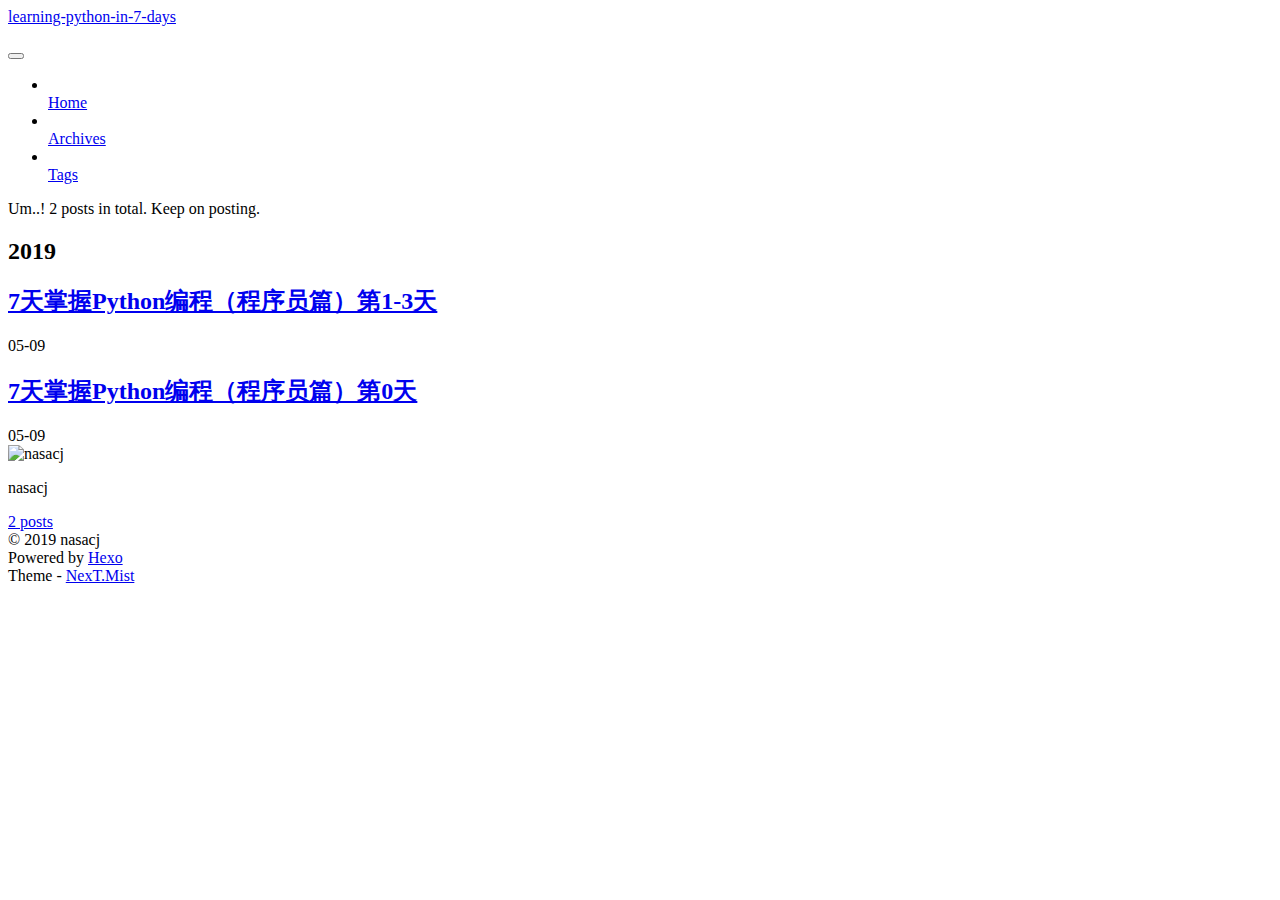
==== archives/index.html @ 67794c9d "Site updated: 2019-05-09 16:19:09" ====
<!DOCTYPE html>



  


<html class="theme-next mist use-motion" lang>
<head><meta name="generator" content="Hexo 3.8.0">
  <meta charset="UTF-8">
<meta http-equiv="X-UA-Compatible" content="IE=edge">
<meta name="viewport" content="width=device-width, initial-scale=1, maximum-scale=1">
<meta name="theme-color" content="#222">









<meta http-equiv="Cache-Control" content="no-transform">
<meta http-equiv="Cache-Control" content="no-siteapp">















  
  
  <link href="/learning-python-in-7-days/lib/fancybox/source/jquery.fancybox.css?v=2.1.5" rel="stylesheet" type="text/css">




  
  
  
  

  
    
    
  

  

  

  

  

  
    
    
    <link href="//fonts.googleapis.com/css?family=Lato:300,300italic,400,400italic,700,700italic&subset=latin,latin-ext" rel="stylesheet" type="text/css">
  






<link href="/learning-python-in-7-days/lib/font-awesome/css/font-awesome.min.css?v=4.6.2" rel="stylesheet" type="text/css">

<link href="/learning-python-in-7-days/css/main.css?v=5.1.2" rel="stylesheet" type="text/css">


  <meta name="keywords" content="Hexo, NexT">








  <link rel="shortcut icon" type="image/x-icon" href="/learning-python-in-7-days/favicon.ico?v=5.1.2">






<meta property="og:type" content="website">
<meta property="og:title" content="learning-python-in-7-days">
<meta property="og:url" content="http://nasacj.github.io/learning-python-in-7-days/archives/index.html">
<meta property="og:site_name" content="learning-python-in-7-days">
<meta property="og:locale" content="default">
<meta name="twitter:card" content="summary">
<meta name="twitter:title" content="learning-python-in-7-days">



<script type="text/javascript" id="hexo.configurations">
  var NexT = window.NexT || {};
  var CONFIG = {
    root: '/learning-python-in-7-days/',
    scheme: 'Mist',
    sidebar: {"position":"left","display":"post","offset":12,"offset_float":12,"b2t":false,"scrollpercent":false,"onmobile":false},
    fancybox: true,
    tabs: true,
    motion: true,
    duoshuo: {
      userId: '0',
      author: 'Author'
    },
    algolia: {
      applicationID: '',
      apiKey: '',
      indexName: '',
      hits: {"per_page":10},
      labels: {"input_placeholder":"Search for Posts","hits_empty":"We didn't find any results for the search: ${query}","hits_stats":"${hits} results found in ${time} ms"}
    }
  };
</script>



  <link rel="canonical" href="http://nasacj.github.io/learning-python-in-7-days/archives/">





  <title>Archive | learning-python-in-7-days</title>
  





  <script type="text/javascript">
    var _hmt = _hmt || [];
    (function() {
      var hm = document.createElement("script");
      hm.src = "https://hm.baidu.com/hm.js?c9c5a4fabb57b60c27385b3921e219c4";
      var s = document.getElementsByTagName("script")[0];
      s.parentNode.insertBefore(hm, s);
    })();
  </script>










</head>

<body itemscope itemtype="http://schema.org/WebPage" lang="default">

  
  
    
  

  <div class="container sidebar-position-left  page-archive  ">
    <div class="headband"></div>

    <header id="header" class="header" itemscope itemtype="http://schema.org/WPHeader">
      <div class="header-inner"><div class="site-brand-wrapper">
  <div class="site-meta ">
    

    <div class="custom-logo-site-title">
      <a href="/learning-python-in-7-days/" class="brand" rel="start">
        <span class="logo-line-before"><i></i></span>
        <span class="site-title">learning-python-in-7-days</span>
        <span class="logo-line-after"><i></i></span>
      </a>
    </div>
      
        <p class="site-subtitle"></p>
      
  </div>

  <div class="site-nav-toggle">
    <button>
      <span class="btn-bar"></span>
      <span class="btn-bar"></span>
      <span class="btn-bar"></span>
    </button>
  </div>
</div>

<nav class="site-nav">
  

  
    <ul id="menu" class="menu">
      
        
        <li class="menu-item menu-item-home">
          <a href="/learning-python-in-7-days/" rel="section">
            
              <i class="menu-item-icon fa fa-fw fa-home"></i> <br>
            
            Home
          </a>
        </li>
      
        
        <li class="menu-item menu-item-archives">
          <a href="/learning-python-in-7-days/archives/" rel="section">
            
              <i class="menu-item-icon fa fa-fw fa-archive"></i> <br>
            
            Archives
          </a>
        </li>
      
        
        <li class="menu-item menu-item-tags">
          <a href="/learning-python-in-7-days/tags/" rel="section">
            
              <i class="menu-item-icon fa fa-fw fa-tags"></i> <br>
            
            Tags
          </a>
        </li>
      

      
    </ul>
  

  
</nav>



 </div>
    </header>

    <main id="main" class="main">
      <div class="main-inner">
        <div class="content-wrap">
          <div id="content" class="content">
            

  
  
  
  <div class="post-block archive">
    <div id="posts" class="posts-collapse">
      <span class="archive-move-on"></span>

      <span class="archive-page-counter">
        
        
        
          
        
        Um..! 2 posts in total. Keep on posting.
      </span>

      

        
        
        

        
          
          <div class="collection-title">
            <h2 class="archive-year motion-element" id="archive-year-2019">2019</h2>
          </div>
        
        

        

  <article class="post post-type-normal" itemscope itemtype="http://schema.org/Article">
    <header class="post-header">

      <h2 class="post-title">
        
            <a class="post-title-link" href="/learning-python-in-7-days/2019/05/09/day-1-3/" itemprop="url">
              
                <span itemprop="name">7天掌握Python编程（程序员篇）第1-3天</span>
              
            </a>
        
      </h2>

      <div class="post-meta">
        <time class="post-time" itemprop="dateCreated" datetime="2019-05-09T14:56:17+08:00" content="2019-05-09">
          05-09
        </time>
      </div>

    </header>
  </article>



      

        
        
        

        
        

        

  <article class="post post-type-normal" itemscope itemtype="http://schema.org/Article">
    <header class="post-header">

      <h2 class="post-title">
        
            <a class="post-title-link" href="/learning-python-in-7-days/2019/05/09/day-0/" itemprop="url">
              
                <span itemprop="name">7天掌握Python编程（程序员篇）第0天</span>
              
            </a>
        
      </h2>

      <div class="post-meta">
        <time class="post-time" itemprop="dateCreated" datetime="2019-05-09T14:10:35+08:00" content="2019-05-09">
          05-09
        </time>
      </div>

    </header>
  </article>



      

    </div>
  </div>
  
  
  

  



          </div>
          


          

        </div>
        
          
  
  <div class="sidebar-toggle">
    <div class="sidebar-toggle-line-wrap">
      <span class="sidebar-toggle-line sidebar-toggle-line-first"></span>
      <span class="sidebar-toggle-line sidebar-toggle-line-middle"></span>
      <span class="sidebar-toggle-line sidebar-toggle-line-last"></span>
    </div>
  </div>

  <aside id="sidebar" class="sidebar">
    
    <div class="sidebar-inner">

      

      

      <section class="site-overview sidebar-panel sidebar-panel-active">
        <div class="site-author motion-element" itemprop="author" itemscope itemtype="http://schema.org/Person">
          <img class="site-author-image" itemprop="image" src="/learning-python-in-7-days/images/avatar.gif" alt="nasacj">
          <p class="site-author-name" itemprop="name">nasacj</p>
           
              <p class="site-description motion-element" itemprop="description"></p>
          
        </div>
        <nav class="site-state motion-element">

          
            <div class="site-state-item site-state-posts">
              <a href="/learning-python-in-7-days/archives/">
                <span class="site-state-item-count">2</span>
                <span class="site-state-item-name">posts</span>
              </a>
            </div>
          

          

          

        </nav>

        

        <div class="links-of-author motion-element">
          
        </div>

        
        

        
        

        


      </section>

      

      

    </div>
  </aside>


        
      </div>
    </main>

    <footer id="footer" class="footer">
      <div class="footer-inner">
        <div class="copyright">
  
  &copy; 
  <span itemprop="copyrightYear">2019</span>
  <span class="with-love">
    <i class="fa fa-heart"></i>
  </span>
  <span class="author" itemprop="copyrightHolder">nasacj</span>
</div>


<div class="powered-by">
  Powered by <a class="theme-link" href="https://hexo.io">Hexo</a>
</div>

<div class="theme-info">
  Theme -
  <a class="theme-link" href="https://github.com/iissnan/hexo-theme-next">
    NexT.Mist
  </a>
</div>


        

        
      </div>
    </footer>

    
      <div class="back-to-top">
        <i class="fa fa-arrow-up"></i>
        
      </div>
    

  </div>

  

<script type="text/javascript">
  if (Object.prototype.toString.call(window.Promise) !== '[object Function]') {
    window.Promise = null;
  }
</script>









  












  
  <script type="text/javascript" src="/learning-python-in-7-days/lib/jquery/index.js?v=2.1.3"></script>

  
  <script type="text/javascript" src="/learning-python-in-7-days/lib/fastclick/lib/fastclick.min.js?v=1.0.6"></script>

  
  <script type="text/javascript" src="/learning-python-in-7-days/lib/jquery_lazyload/jquery.lazyload.js?v=1.9.7"></script>

  
  <script type="text/javascript" src="/learning-python-in-7-days/lib/velocity/velocity.min.js?v=1.2.1"></script>

  
  <script type="text/javascript" src="/learning-python-in-7-days/lib/velocity/velocity.ui.min.js?v=1.2.1"></script>

  
  <script type="text/javascript" src="/learning-python-in-7-days/lib/fancybox/source/jquery.fancybox.pack.js?v=2.1.5"></script>


  


  <script type="text/javascript" src="/learning-python-in-7-days/js/src/utils.js?v=5.1.2"></script>

  <script type="text/javascript" src="/learning-python-in-7-days/js/src/motion.js?v=5.1.2"></script>



  
  

  
  
    <script type="text/javascript" id="motion.page.archive">
      $('.archive-year').velocity('transition.slideLeftIn');
    </script>
  


  


  <script type="text/javascript" src="/learning-python-in-7-days/js/src/bootstrap.js?v=5.1.2"></script>



  


  




	





  





  






  





  

  

  

  

  

  

</body>
</html>
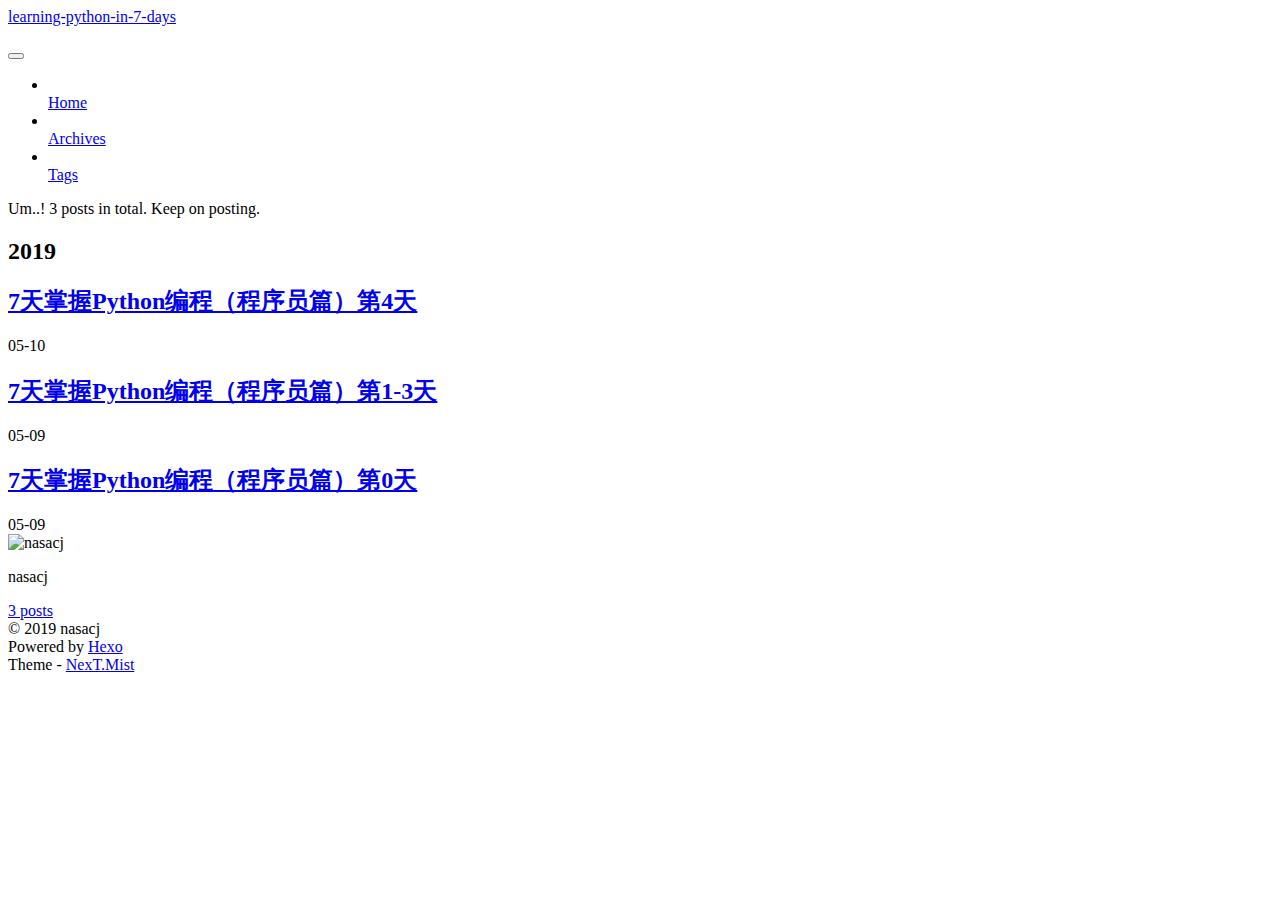
==== commit 41bf2bd4: "Site updated: 2019-05-10 16:29:27" ====
--- a/archives/index.html
+++ b/archives/index.html
@@ -267,7 +267,7 @@
         
           
         
-        Um..! 2 posts in total. Keep on posting.
+        Um..! 3 posts in total. Keep on posting.
       </span>
 
       
@@ -281,6 +281,41 @@
           <div class="collection-title">
             <h2 class="archive-year motion-element" id="archive-year-2019">2019</h2>
           </div>
+        
+        
+
+        
+
+  <article class="post post-type-normal" itemscope itemtype="http://schema.org/Article">
+    <header class="post-header">
+
+      <h2 class="post-title">
+        
+            <a class="post-title-link" href="/learning-python-in-7-days/2019/05/10/day-4/" itemprop="url">
+              
+                <span itemprop="name">7天掌握Python编程（程序员篇）第4天</span>
+              
+            </a>
+        
+      </h2>
+
+      <div class="post-meta">
+        <time class="post-time" itemprop="dateCreated" datetime="2019-05-10T13:07:17+08:00" content="2019-05-10">
+          05-10
+        </time>
+      </div>
+
+    </header>
+  </article>
+
+
+
+      
+
+        
+        
+        
+
         
         
 
@@ -396,7 +431,7 @@
           
             <div class="site-state-item site-state-posts">
               <a href="/learning-python-in-7-days/archives/">
-                <span class="site-state-item-count">2</span>
+                <span class="site-state-item-count">3</span>
                 <span class="site-state-item-name">posts</span>
               </a>
             </div>
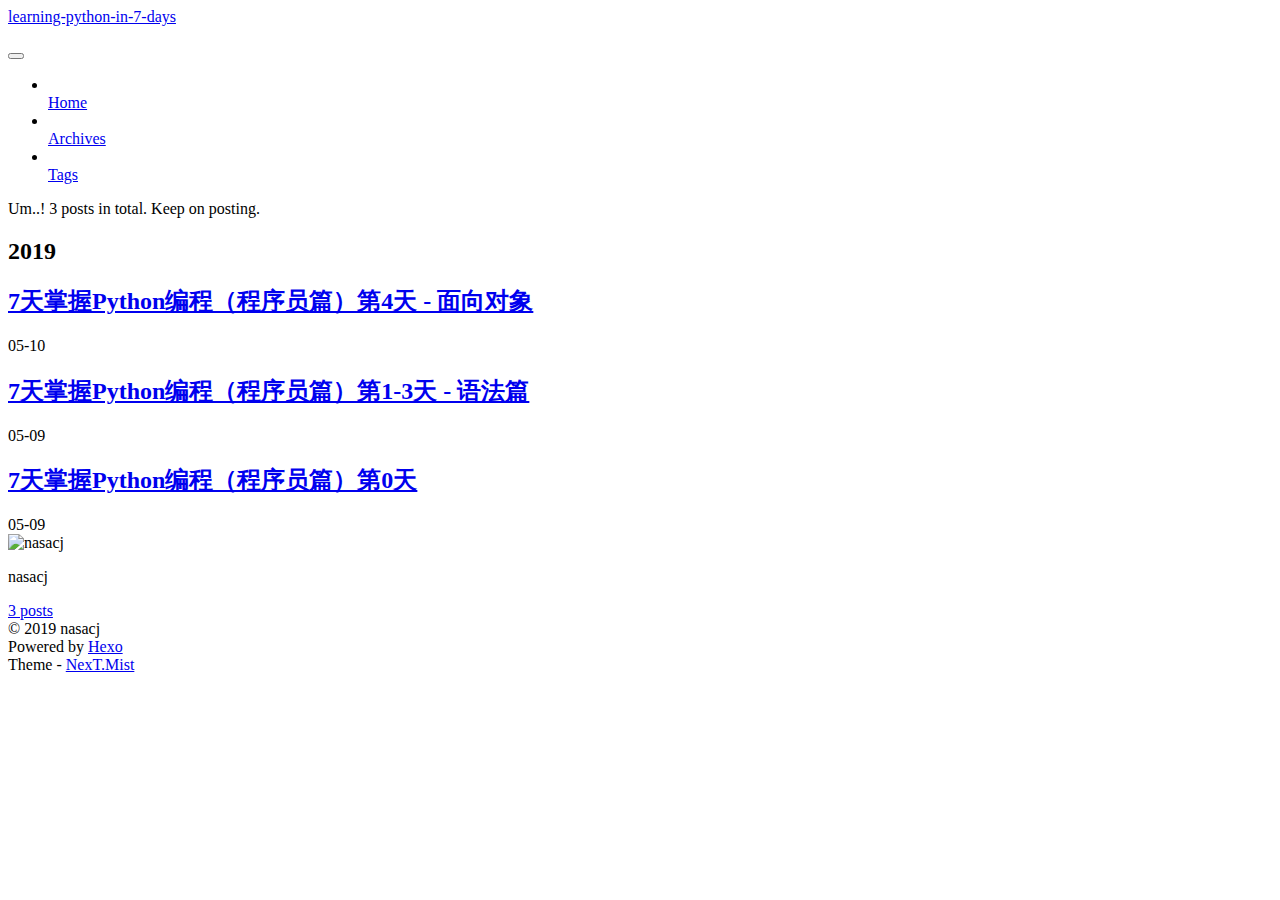
==== commit bf7c9212: "Site updated: 2019-05-10 16:31:08" ====
--- a/archives/index.html
+++ b/archives/index.html
@@ -293,7 +293,7 @@
         
             <a class="post-title-link" href="/learning-python-in-7-days/2019/05/10/day-4/" itemprop="url">
               
-                <span itemprop="name">7天掌握Python编程（程序员篇）第4天</span>
+                <span itemprop="name">7天掌握Python编程（程序员篇）第4天 - 面向对象</span>
               
             </a>
         
@@ -328,7 +328,7 @@
         
             <a class="post-title-link" href="/learning-python-in-7-days/2019/05/09/day-1-3/" itemprop="url">
               
-                <span itemprop="name">7天掌握Python编程（程序员篇）第1-3天</span>
+                <span itemprop="name">7天掌握Python编程（程序员篇）第1-3天 - 语法篇</span>
               
             </a>
         
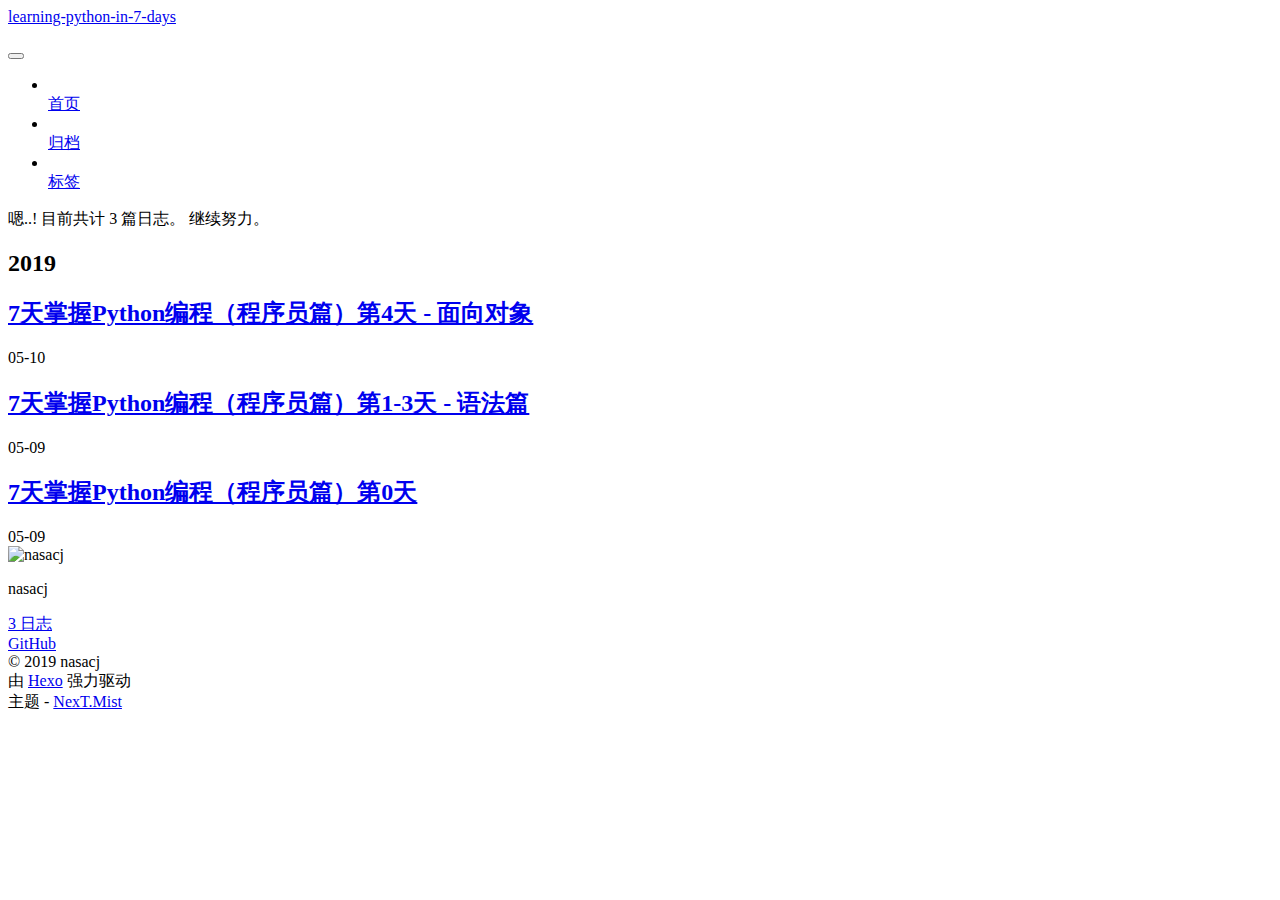
==== commit 03a23bfb: "Site updated: 2019-05-10 16:52:02" ====
--- a/archives/index.html
+++ b/archives/index.html
@@ -5,7 +5,7 @@
   
 
 
-<html class="theme-next mist use-motion" lang>
+<html class="theme-next mist use-motion" lang="zh-Hans">
 <head><meta name="generator" content="Hexo 3.8.0">
   <meta charset="UTF-8">
 <meta http-equiv="X-UA-Compatible" content="IE=edge">
@@ -98,7 +98,7 @@
 <meta property="og:title" content="learning-python-in-7-days">
 <meta property="og:url" content="http://nasacj.github.io/learning-python-in-7-days/archives/index.html">
 <meta property="og:site_name" content="learning-python-in-7-days">
-<meta property="og:locale" content="default">
+<meta property="og:locale" content="zh-Hans">
 <meta name="twitter:card" content="summary">
 <meta name="twitter:title" content="learning-python-in-7-days">
 
@@ -115,7 +115,7 @@
     motion: true,
     duoshuo: {
       userId: '0',
-      author: 'Author'
+      author: '博主'
     },
     algolia: {
       applicationID: '',
@@ -135,7 +135,7 @@
 
 
 
-  <title>Archive | learning-python-in-7-days</title>
+  <title>归档 | learning-python-in-7-days</title>
   
 
 
@@ -163,7 +163,7 @@
 
 </head>
 
-<body itemscope itemtype="http://schema.org/WebPage" lang="default">
+<body itemscope itemtype="http://schema.org/WebPage" lang="zh-Hans">
 
   
   
@@ -211,7 +211,7 @@
             
               <i class="menu-item-icon fa fa-fw fa-home"></i> <br>
             
-            Home
+            首页
           </a>
         </li>
       
@@ -221,7 +221,7 @@
             
               <i class="menu-item-icon fa fa-fw fa-archive"></i> <br>
             
-            Archives
+            归档
           </a>
         </li>
       
@@ -231,7 +231,7 @@
             
               <i class="menu-item-icon fa fa-fw fa-tags"></i> <br>
             
-            Tags
+            标签
           </a>
         </li>
       
@@ -267,7 +267,7 @@
         
           
         
-        Um..! 3 posts in total. Keep on posting.
+        嗯..! 目前共计 3 篇日志。 继续努力。
       </span>
 
       
@@ -432,7 +432,7 @@
             <div class="site-state-item site-state-posts">
               <a href="/learning-python-in-7-days/archives/">
                 <span class="site-state-item-count">3</span>
-                <span class="site-state-item-name">posts</span>
+                <span class="site-state-item-name">日志</span>
               </a>
             </div>
           
@@ -446,6 +446,19 @@
         
 
         <div class="links-of-author motion-element">
+          
+            
+              <span class="links-of-author-item">
+                <a href="https://github.com/nasacj" target="_blank" title="GitHub">
+                  
+                    <i class="fa fa-fw fa-github"></i>
+                  
+                    
+                      GitHub
+                    
+                </a>
+              </span>
+            
           
         </div>
 
@@ -486,11 +499,11 @@
 
 
 <div class="powered-by">
-  Powered by <a class="theme-link" href="https://hexo.io">Hexo</a>
+  由 <a class="theme-link" href="https://hexo.io">Hexo</a> 强力驱动
 </div>
 
 <div class="theme-info">
-  Theme -
+  主题 -
   <a class="theme-link" href="https://github.com/iissnan/hexo-theme-next">
     NexT.Mist
   </a>
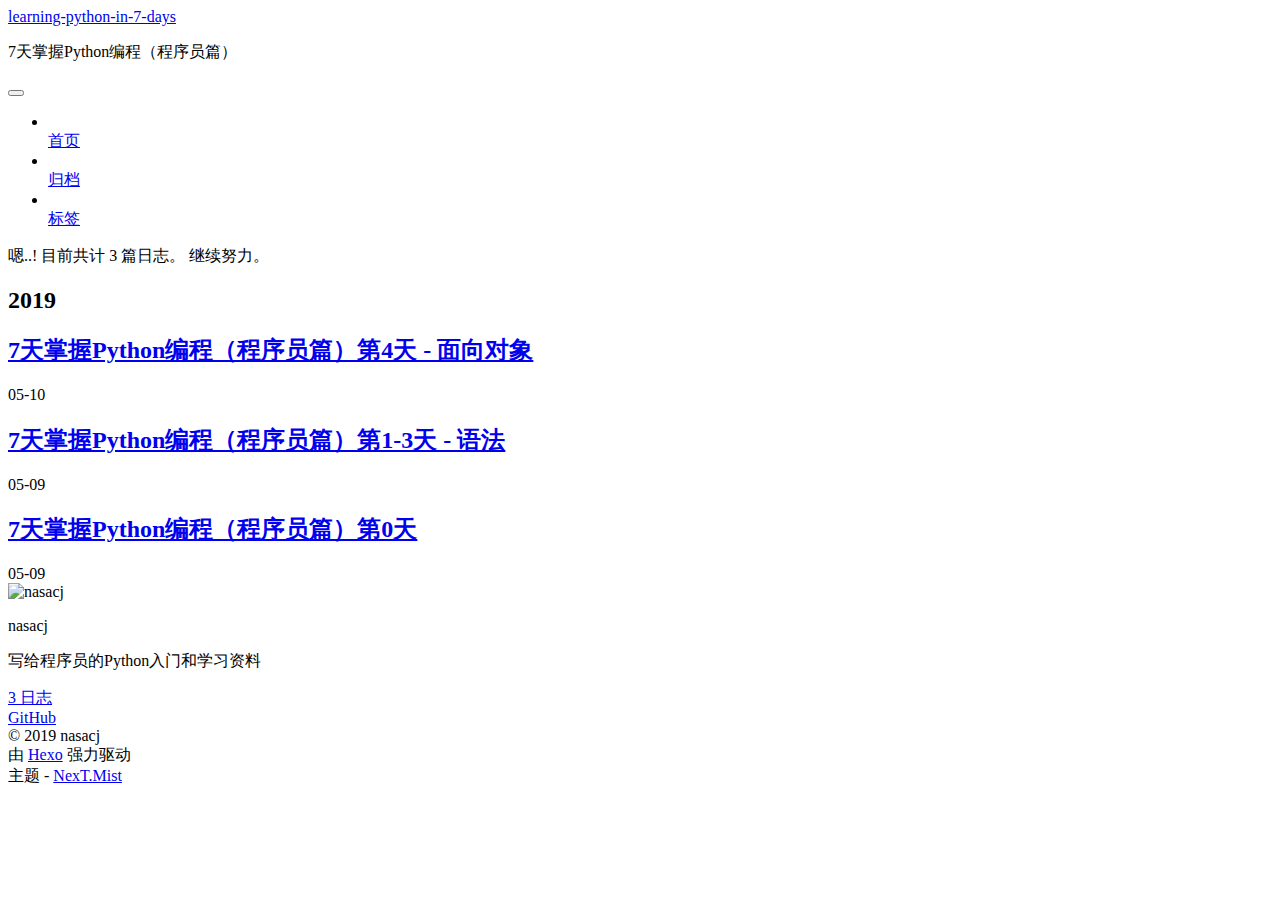
==== commit 62654929: "Site updated: 2019-05-10 16:59:49" ====
--- a/archives/index.html
+++ b/archives/index.html
@@ -94,13 +94,17 @@
 
 
 
+<meta name="description" content="写给程序员的Python入门和学习资料">
+<meta name="keywords" content="Python">
 <meta property="og:type" content="website">
 <meta property="og:title" content="learning-python-in-7-days">
 <meta property="og:url" content="http://nasacj.github.io/learning-python-in-7-days/archives/index.html">
 <meta property="og:site_name" content="learning-python-in-7-days">
+<meta property="og:description" content="写给程序员的Python入门和学习资料">
 <meta property="og:locale" content="zh-Hans">
 <meta name="twitter:card" content="summary">
 <meta name="twitter:title" content="learning-python-in-7-days">
+<meta name="twitter:description" content="写给程序员的Python入门和学习资料">
 
 
 
@@ -186,7 +190,7 @@
       </a>
     </div>
       
-        <p class="site-subtitle"></p>
+        <p class="site-subtitle">7天掌握Python编程（程序员篇）</p>
       
   </div>
 
@@ -328,7 +332,7 @@
         
             <a class="post-title-link" href="/learning-python-in-7-days/2019/05/09/day-1-3/" itemprop="url">
               
-                <span itemprop="name">7天掌握Python编程（程序员篇）第1-3天 - 语法篇</span>
+                <span itemprop="name">7天掌握Python编程（程序员篇）第1-3天 - 语法</span>
               
             </a>
         
@@ -423,7 +427,7 @@
           <img class="site-author-image" itemprop="image" src="/learning-python-in-7-days/images/avatar.gif" alt="nasacj">
           <p class="site-author-name" itemprop="name">nasacj</p>
            
-              <p class="site-description motion-element" itemprop="description"></p>
+              <p class="site-description motion-element" itemprop="description">写给程序员的Python入门和学习资料</p>
           
         </div>
         <nav class="site-state motion-element">
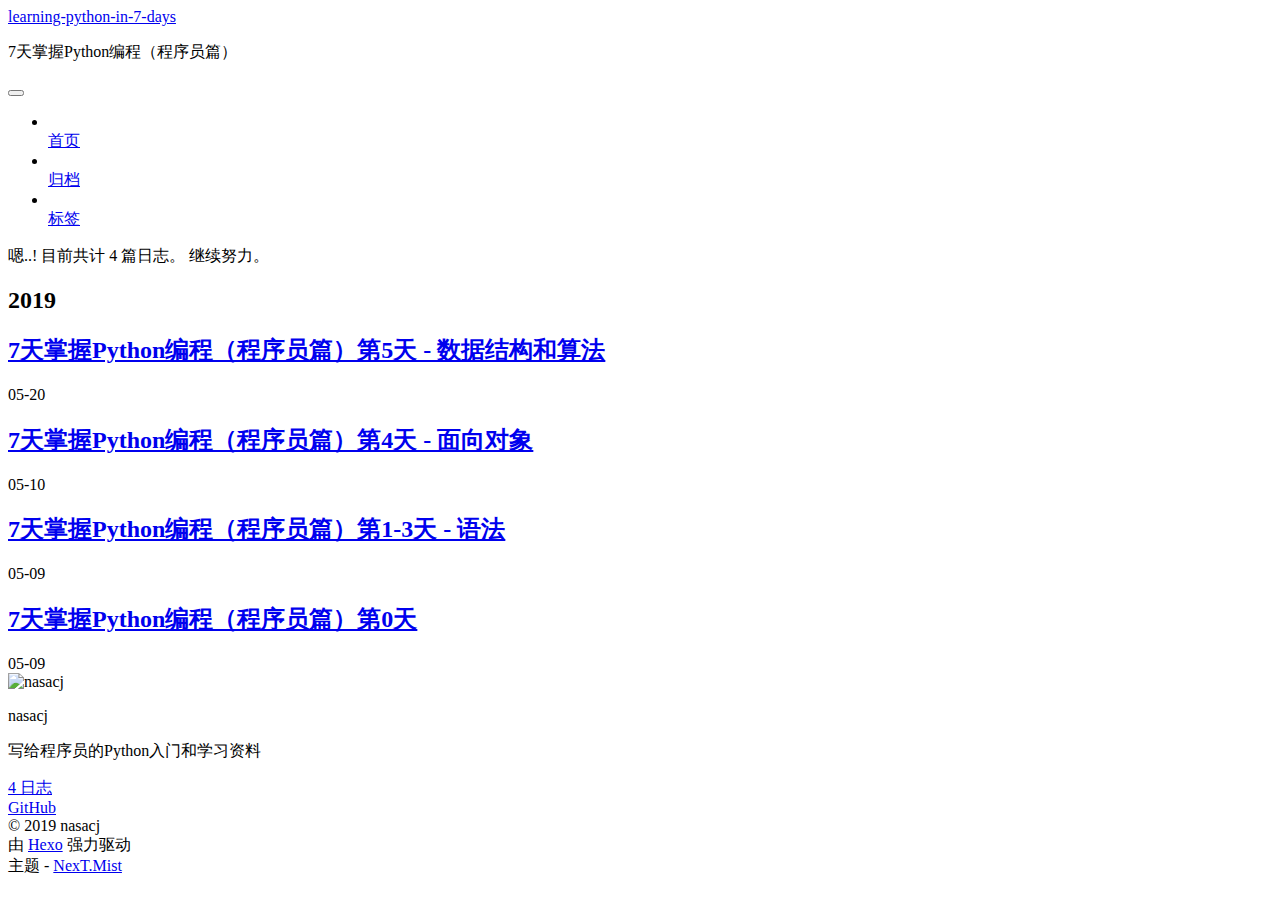
==== commit 69b8e783: "Site updated: 2019-05-20 23:37:06" ====
--- a/archives/index.html
+++ b/archives/index.html
@@ -271,7 +271,7 @@
         
           
         
-        嗯..! 目前共计 3 篇日志。 继续努力。
+        嗯..! 目前共计 4 篇日志。 继续努力。
       </span>
 
       
@@ -285,6 +285,41 @@
           <div class="collection-title">
             <h2 class="archive-year motion-element" id="archive-year-2019">2019</h2>
           </div>
+        
+        
+
+        
+
+  <article class="post post-type-normal" itemscope itemtype="http://schema.org/Article">
+    <header class="post-header">
+
+      <h2 class="post-title">
+        
+            <a class="post-title-link" href="/learning-python-in-7-days/2019/05/20/day-5/" itemprop="url">
+              
+                <span itemprop="name">7天掌握Python编程（程序员篇）第5天 - 数据结构和算法</span>
+              
+            </a>
+        
+      </h2>
+
+      <div class="post-meta">
+        <time class="post-time" itemprop="dateCreated" datetime="2019-05-20T14:17:23+08:00" content="2019-05-20">
+          05-20
+        </time>
+      </div>
+
+    </header>
+  </article>
+
+
+
+      
+
+        
+        
+        
+
         
         
 
@@ -435,7 +470,7 @@
           
             <div class="site-state-item site-state-posts">
               <a href="/learning-python-in-7-days/archives/">
-                <span class="site-state-item-count">3</span>
+                <span class="site-state-item-count">4</span>
                 <span class="site-state-item-name">日志</span>
               </a>
             </div>
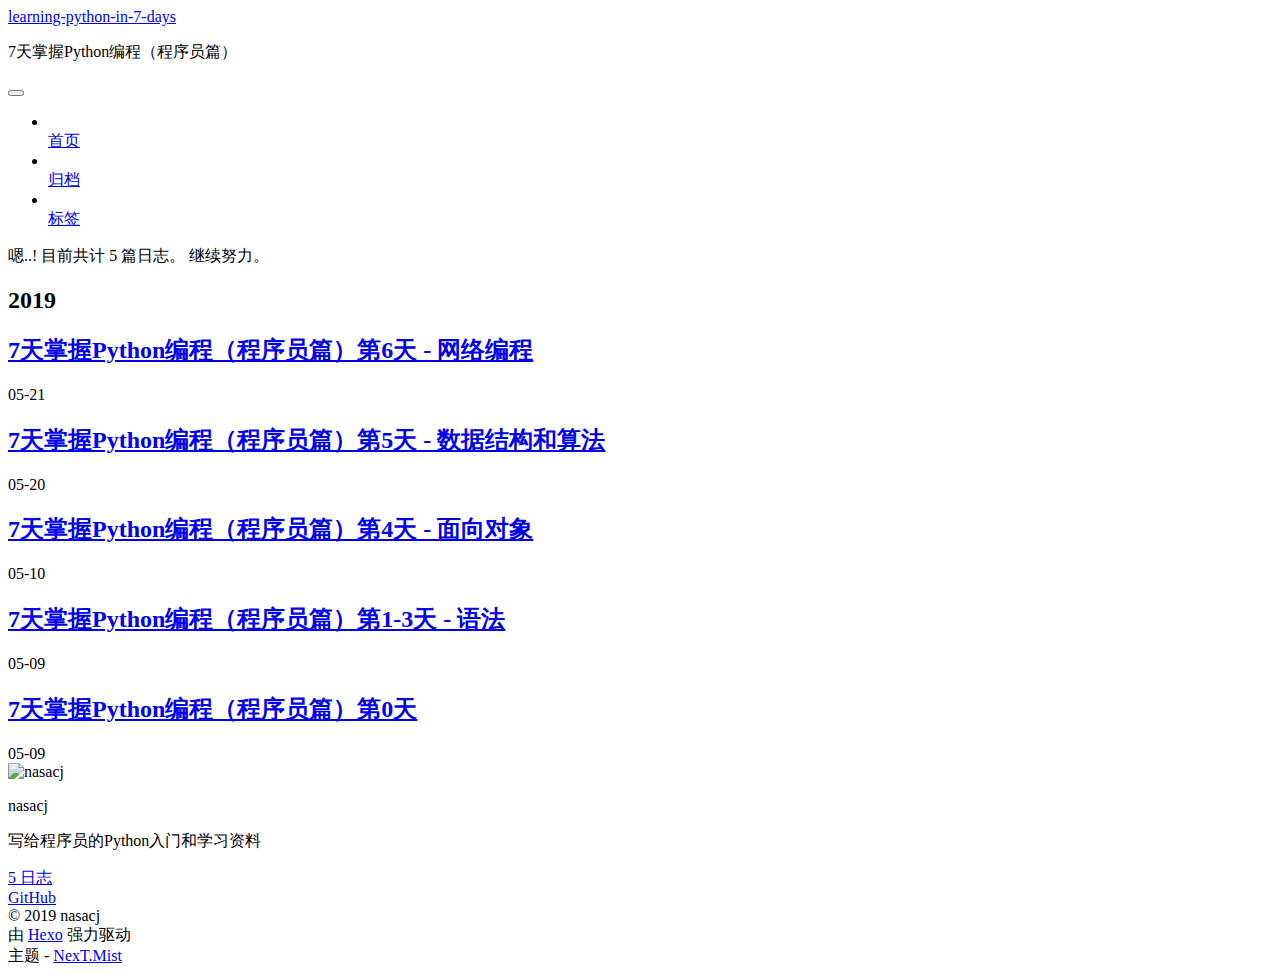
==== commit 9f3f9328: "Site updated: 2019-05-21 23:37:56" ====
--- a/archives/index.html
+++ b/archives/index.html
@@ -271,7 +271,7 @@
         
           
         
-        嗯..! 目前共计 4 篇日志。 继续努力。
+        嗯..! 目前共计 5 篇日志。 继续努力。
       </span>
 
       
@@ -285,6 +285,41 @@
           <div class="collection-title">
             <h2 class="archive-year motion-element" id="archive-year-2019">2019</h2>
           </div>
+        
+        
+
+        
+
+  <article class="post post-type-normal" itemscope itemtype="http://schema.org/Article">
+    <header class="post-header">
+
+      <h2 class="post-title">
+        
+            <a class="post-title-link" href="/learning-python-in-7-days/2019/05/21/day-6/" itemprop="url">
+              
+                <span itemprop="name">7天掌握Python编程（程序员篇）第6天 - 网络编程</span>
+              
+            </a>
+        
+      </h2>
+
+      <div class="post-meta">
+        <time class="post-time" itemprop="dateCreated" datetime="2019-05-21T11:12:53+08:00" content="2019-05-21">
+          05-21
+        </time>
+      </div>
+
+    </header>
+  </article>
+
+
+
+      
+
+        
+        
+        
+
         
         
 
@@ -470,7 +505,7 @@
           
             <div class="site-state-item site-state-posts">
               <a href="/learning-python-in-7-days/archives/">
-                <span class="site-state-item-count">4</span>
+                <span class="site-state-item-count">5</span>
                 <span class="site-state-item-name">日志</span>
               </a>
             </div>
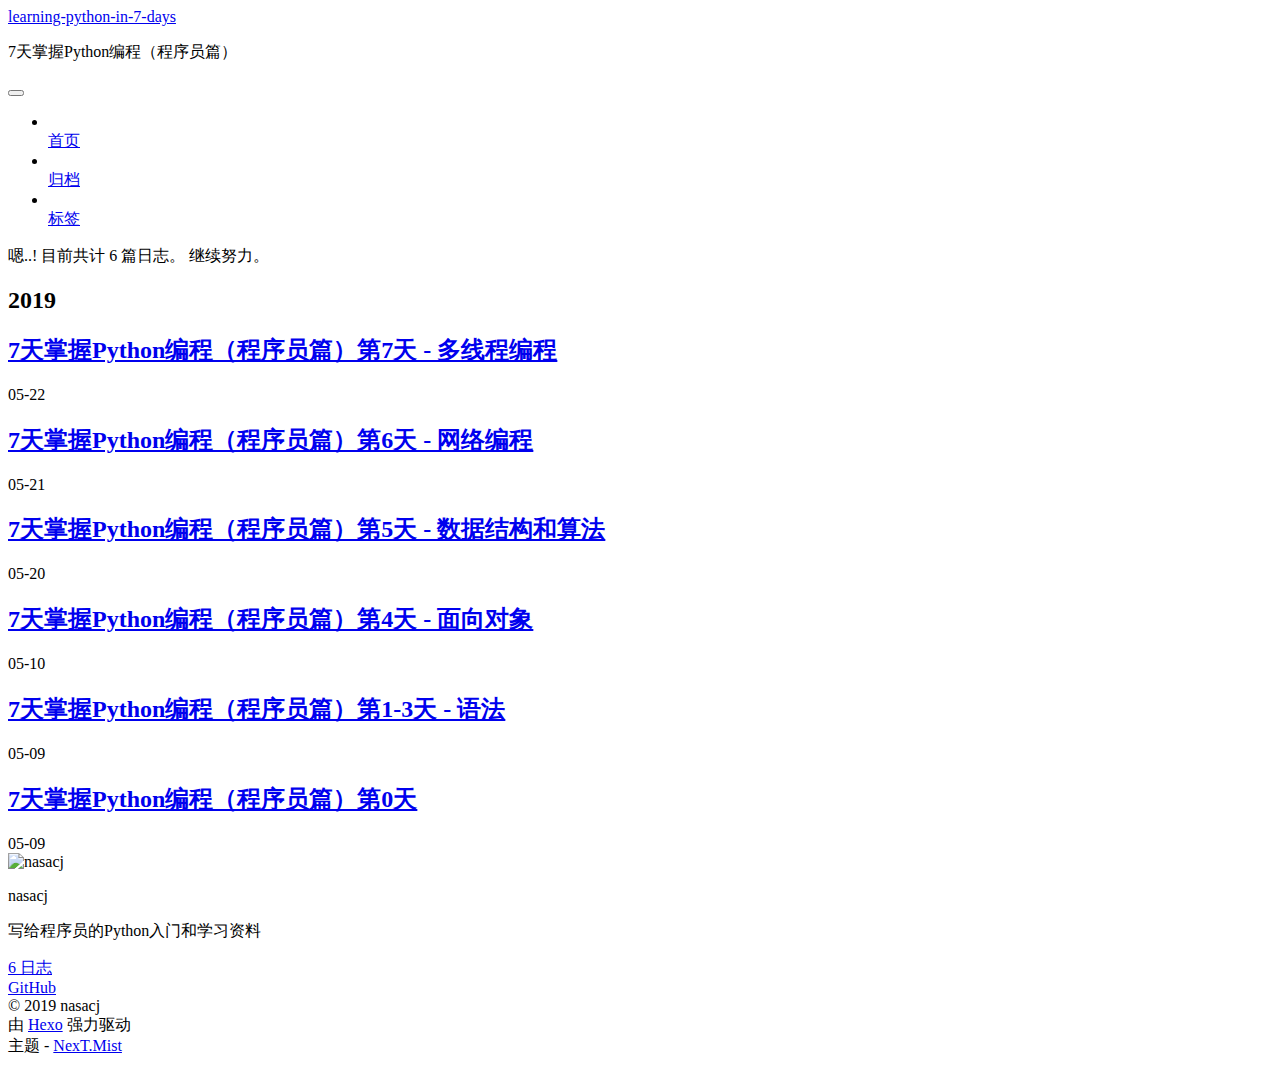
==== commit 9aed3196: "Site updated: 2019-05-22 23:18:42" ====
--- a/archives/index.html
+++ b/archives/index.html
@@ -271,7 +271,7 @@
         
           
         
-        嗯..! 目前共计 5 篇日志。 继续努力。
+        嗯..! 目前共计 6 篇日志。 继续努力。
       </span>
 
       
@@ -285,6 +285,41 @@
           <div class="collection-title">
             <h2 class="archive-year motion-element" id="archive-year-2019">2019</h2>
           </div>
+        
+        
+
+        
+
+  <article class="post post-type-normal" itemscope itemtype="http://schema.org/Article">
+    <header class="post-header">
+
+      <h2 class="post-title">
+        
+            <a class="post-title-link" href="/learning-python-in-7-days/2019/05/22/day-7/" itemprop="url">
+              
+                <span itemprop="name">7天掌握Python编程（程序员篇）第7天 - 多线程编程</span>
+              
+            </a>
+        
+      </h2>
+
+      <div class="post-meta">
+        <time class="post-time" itemprop="dateCreated" datetime="2019-05-22T12:24:12+08:00" content="2019-05-22">
+          05-22
+        </time>
+      </div>
+
+    </header>
+  </article>
+
+
+
+      
+
+        
+        
+        
+
         
         
 
@@ -505,7 +540,7 @@
           
             <div class="site-state-item site-state-posts">
               <a href="/learning-python-in-7-days/archives/">
-                <span class="site-state-item-count">5</span>
+                <span class="site-state-item-count">6</span>
                 <span class="site-state-item-name">日志</span>
               </a>
             </div>
